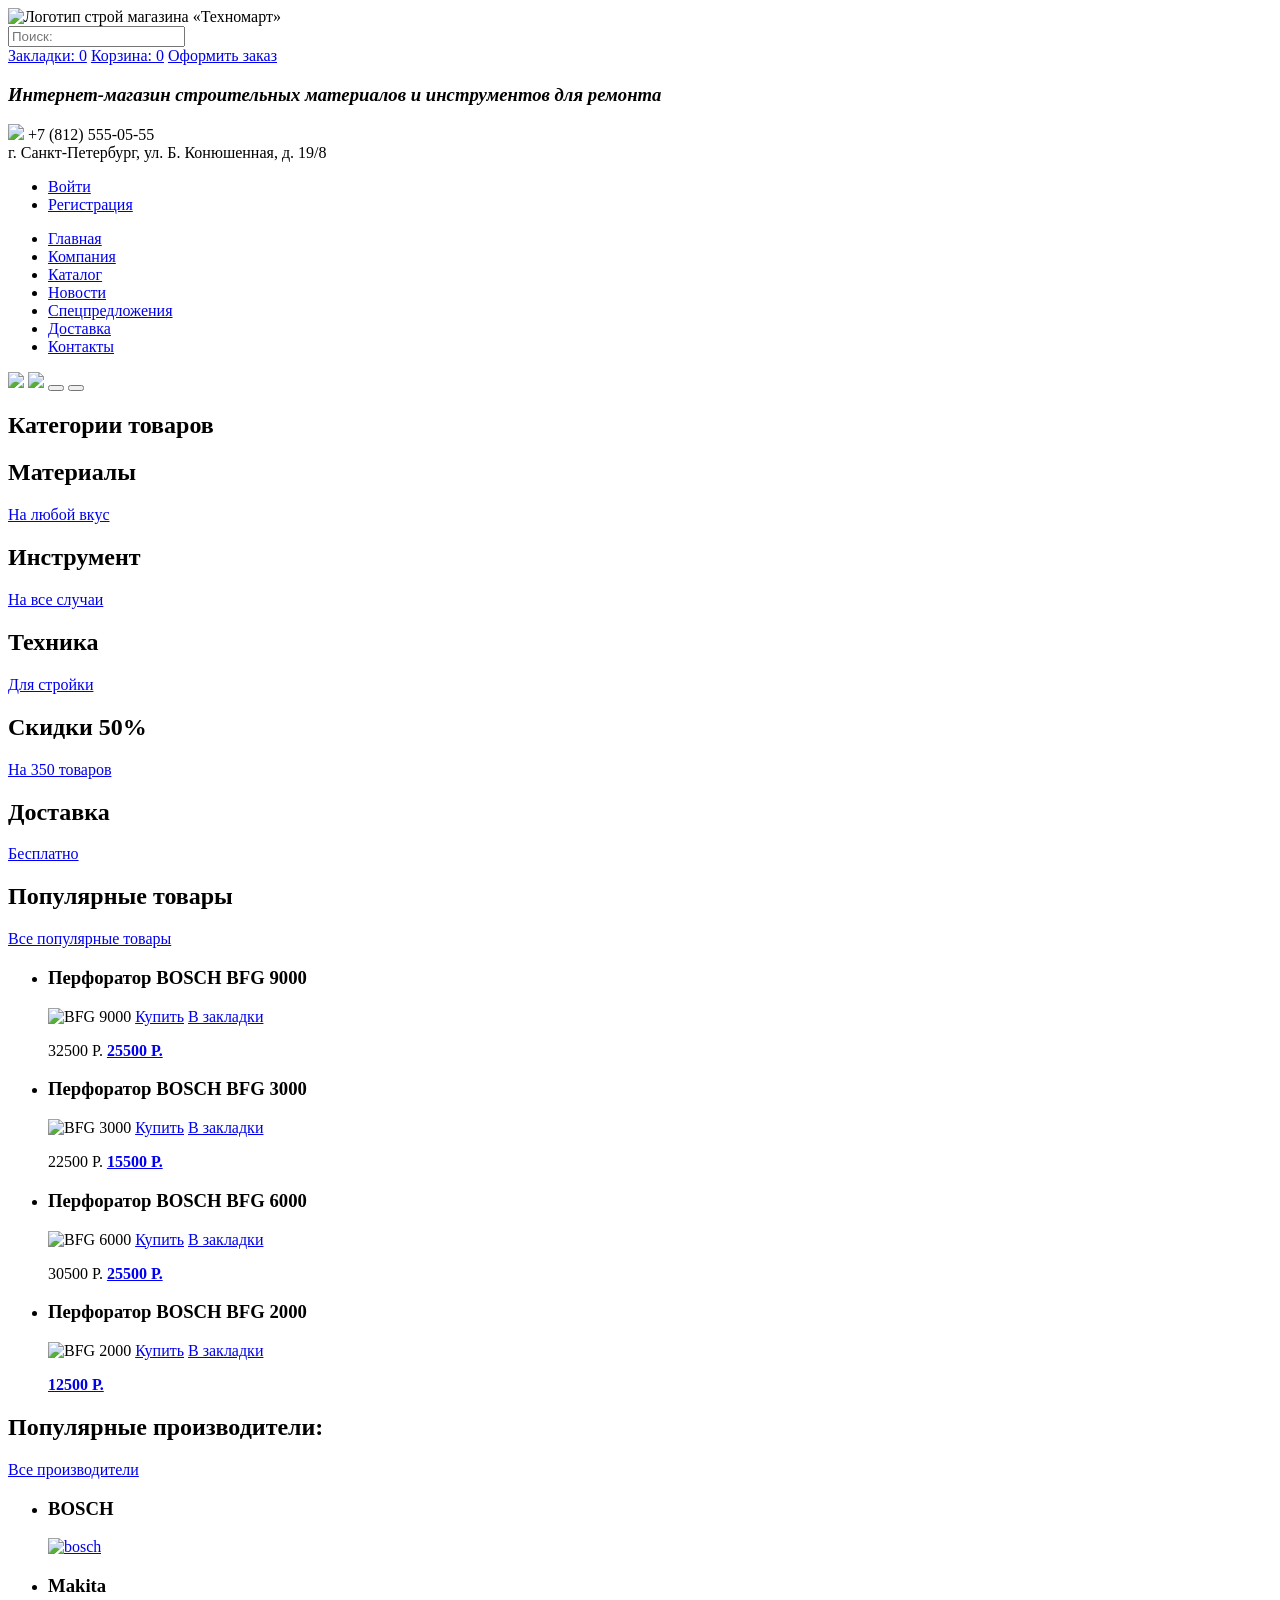
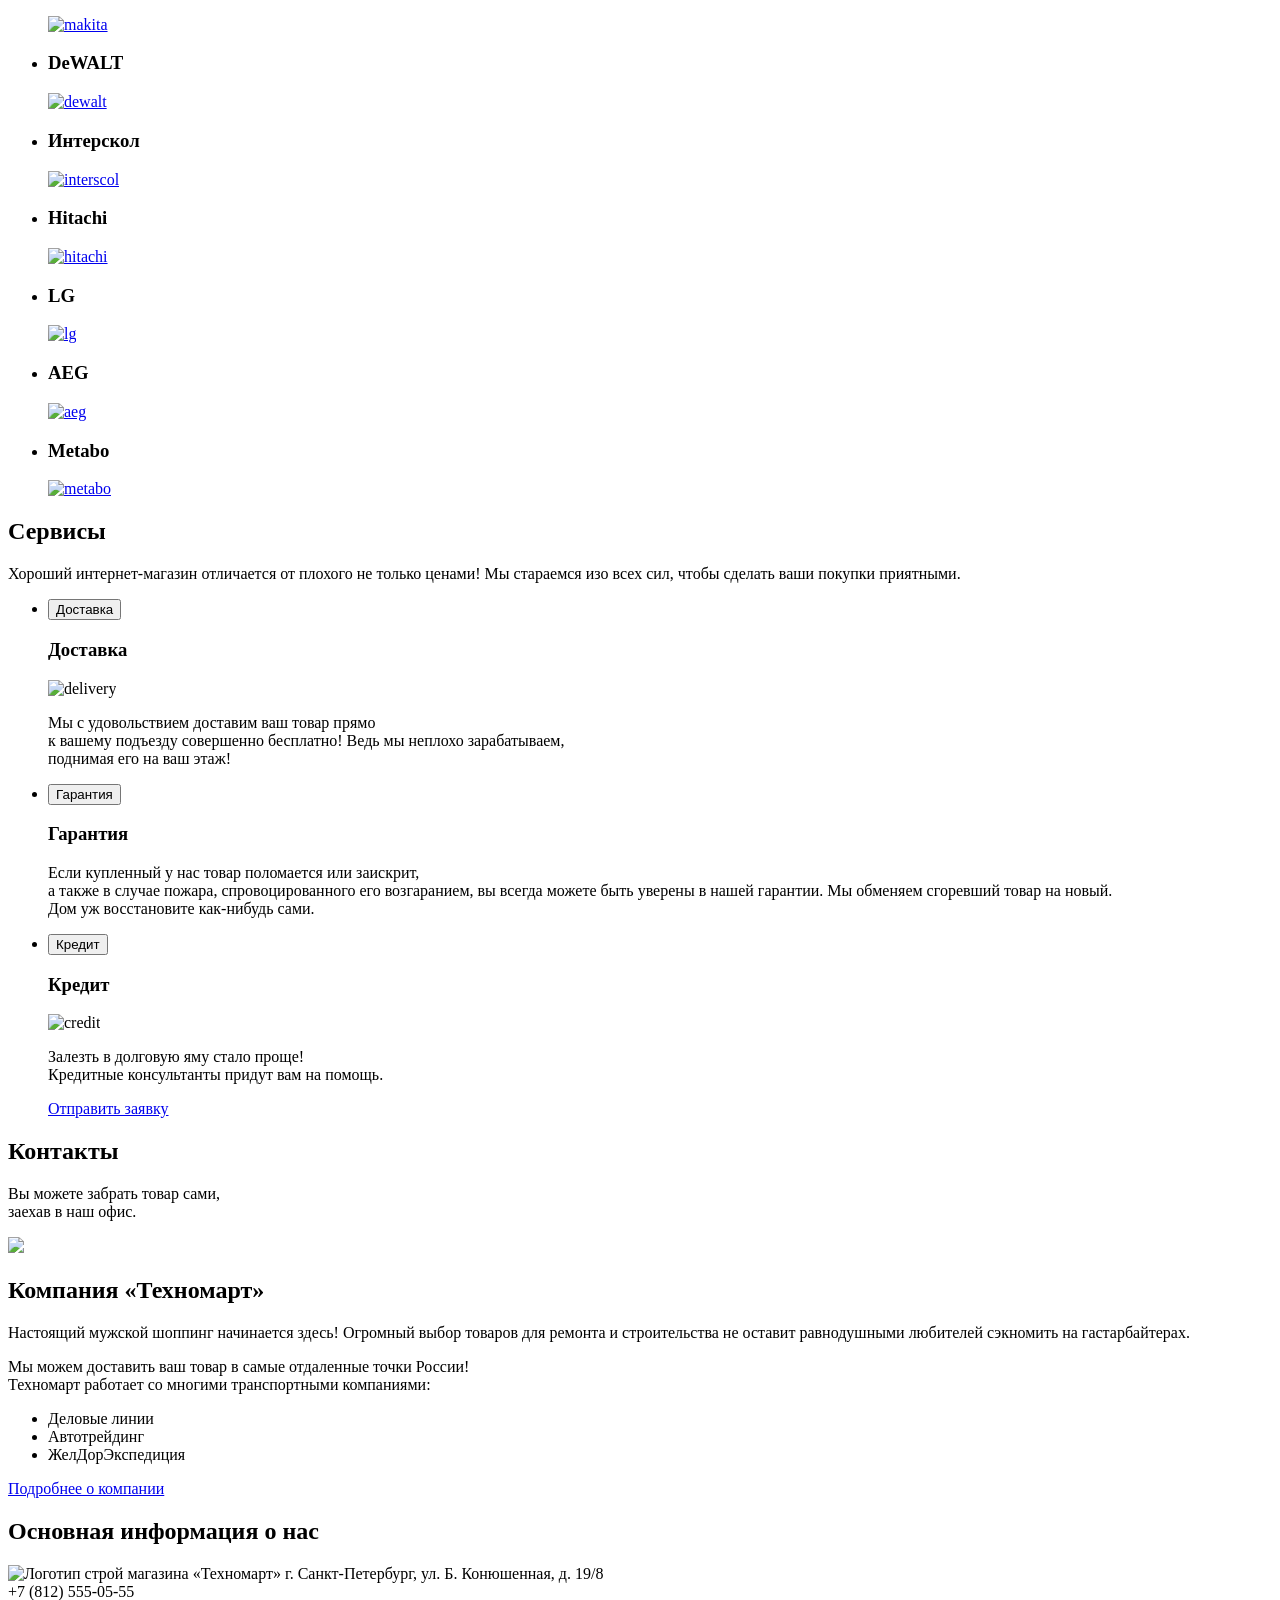
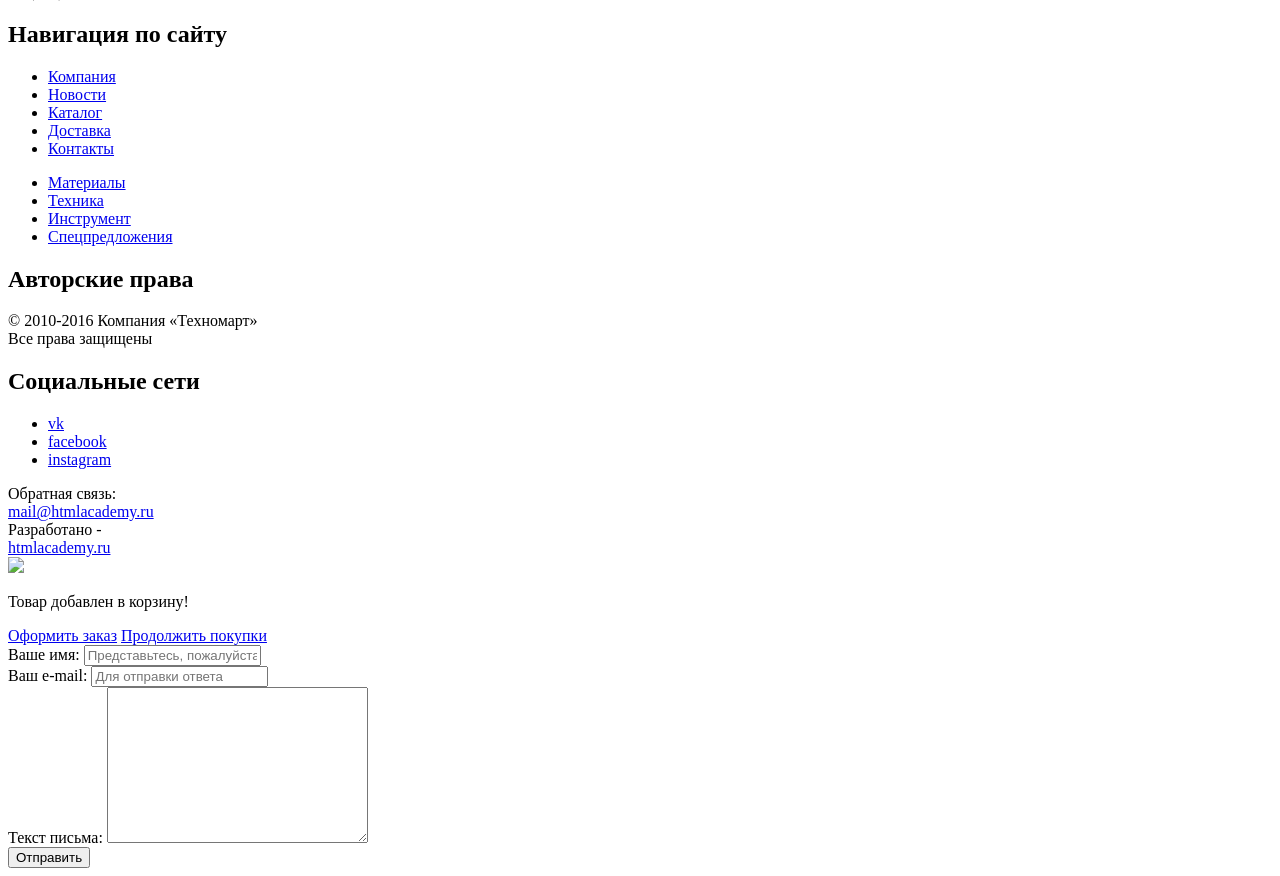
==== 4/index.html @ a6ea80eb ":heavy_check_mark: Сборка #4" ====
<!DOCTYPE html>
<html lang="ru">
  <head>
    <meta charset="utf-8">
    <title>Техномарт-строй магазин</title>
    <base href="https://htmlacademy-htmlcss.github.io/810089-technomart/4/">
</head>
  <body>
    <header class="main-header">
      <nav class="main-navigation">
        <div class="order-navigation">
          <a class="main-header-logo">
            <img src="img\header-logo.jpg" alt="Логотип строй магазина «Техномарт»">
          </a>
          <div class="search">
            <form class="search-form" action="https://echo.htmlacademy.ru" method="post">
              <input type="search" name="search" placeholder="Поиск:" aria-label="Поиск по сайту">
            </form>
          </div>
          <a class="bookmarks" href="#bookmarks">Закладки: 0</a>
          <a class="basket" href="#basket">Корзина: 0</a>
          <a class="checkout checkout-open" href="#checkout">Оформить заказ</a>
        </div>
        <section class="user-navigation">
          <h1><em>Интернет-магазин строительных материалов и инструментов для ремонта</em></h1>
          <div class="phone-number">
            <img src="img\icon-phone.svg">
            <span class="tel">+7 (812) 555-05-55</span>
          </div>
          г. Санкт-Петербург, ул. Б. Конюшенная, д. 19/8
          <ul class="login-form" aria-label="Ссылки для входа и регистрации">
            <li><a class="login" href="#login">Войти</a></li>
            <li><a class="registration" href="#registration">Регистрация</a></li>
          </ul>
        </section>
        <ul class="site-navigation">
          <li><a href="index.html">Главная</a></li>
          <li><a href="company.html">Компания</a></li>
          <li><a href="catalog.html">Каталог</a></li>
          <li><a href="news.html">Новости</a></li>
          <li><a href="special-offers.html">Спецпредложения</a></li>
          <li><a href="delivery.html">Доставка</a></li>
          <li><a href="contacts.html">Контакты</a></li>
        </ul>
      </nav>
    </header>

    <main class="container">
      <article class="drills-and-perforators">
        <img src="img\slider1.jpg">
        <img src="img\slider2.jpg">
        <button type="button" class="article-button article-button-next visually-hidden" aria-label="Следующий слайд"></button>
        <button type="button" class="article-button article-button-back visually-hidden" aria-label="Предыдущий слайд"></button>
      </article>
      <section class="categories">
        <h1 class="visually-hidden">Категории товаров</h1>
        <div class="materials new-category">
          <h2>Материалы</h2>
          <a class="link-to-materials" href="materials.html" aria-label="Ссылка на материалы">На любой вкус</a>
        </div>
        <div class="instruments">
          <h2>Инструмент</h2>
          <a class="link-to-instruments" href="instruments.html" aria-label="Ссылка на инструменты">На все случаи</a>
        </div>
        <div class="equipment">
          <h2>Техника</h2>
          <a class="link-to-equipment" href="equipment.html" aria-label="Ссылка на оборудование">Для стройки</a>
        </div>
        <div class="discounts">
          <h2>Скидки 50%</h2>
          <a class="link-to-discounts" href="discounts.html" aria-label="Ссылка на технику">На 350 товаров</a>
        </div>
        <div class="delivery">
          <h2>Доставка</h2>
          <a class="link-to-delivery" href="delivery.html" aria-label="Ссылка для доставки">Бесплатно</a>
        </div>
      </section>

      <section class="popular-goods">
        <h2>Популярные товары</h2>
        <a class="all-popular-goods" href="#popular-goods">Все популярные товары</a>
        <ul class="goods-list">
          <li class="goods-item">
            <h3>Перфоратор BOSCH BFG 9000</h3>
            <img src="img\bfg9000.jpg" alt="BFG 9000">
            <a class="to-basket" href="#buy">Купить</a>
            <a class="to-bookmarks" href="#bookmarks">В закладки</a>
            <p class="product-price">
              <span class="old-price">32500 Р.</span>
              <a class="buy-bfg9000" href="#bfg9000"><b>25500 Р.</b></a>
            </p>
          </li>
          <li class="goods-item">
            <h3>Перфоратор BOSCH BFG 3000</h3>
            <img src="img\bfg3000.jpg" alt="BFG 3000">
            <a class="to-basket" href="#buy">Купить</a>
            <a class="to-bookmarks" href="#bookmarks">В закладки</a>
            <p class="product-price">
              <span class="old-price">22500 Р.</span>
              <a class="buy-bfg3000" href="#bfg3000"><b>15500 Р.</b></a>
            </p>
          </li>
          <li class="goods-item">
            <h3>Перфоратор BOSCH BFG 6000</h3>
            <img src="img\bfg6000.jpg" alt="BFG 6000">
            <a class="to-basket" href="#buy">Купить</a>
            <a class="to-bookmarks" href="#bookmarks">В закладки</a>
            <p class="product-price">
              <span class="old-price">30500 Р.</span>
              <a class="buy-bfg6000" href="#bfg6000"><b>25500 Р.</b></a>
            </p>
          </li>
          <li class="goods-item new-item">
            <h3>Перфоратор BOSCH BFG 2000</h3>
            <img src="img\bfg2000.jpg" alt="BFG 2000">
            <a class="to-basket" href="#buy">Купить</a>
            <a class="to-bookmarks" href="#bookmarks">В закладки</a>
            <p class="product-price">
              <a class="buy-bfg2000" href="#bfg2000"><b>12500 Р.</b></a>
            </p>
          </li>
        </ul>
      </section>

      <section class="popular-firms">
        <h2>Популярные производители:</h2>
        <a class="all-firms" href="#popular-firms">Все производители</a>
        <ul class="popular-firms-list">
          <li class="popular-firms-item">
            <h3 class="visually-hidden">BOSCH</h3>
            <a href="#bosch">
              <img src="img\bosch.png" alt="bosch">
            </a>
          </li>
          <li class="popular-firms-item">
            <h3 class="visually-hidden">Makita</h3>
            <a href="#makita">
              <img src="img\Makita.png" alt="makita">
            </a>
          </li>
          <li class="popular-firms-item">
            <h3 class="visually-hidden">DeWALT</h3>
            <a href="#dewalt">
              <img src="img\DeWALT.png" alt="dewalt">
            </a>
          </li>
          <li class="popular-firms-item">
            <h3 class="visually-hidden">Интерскол</h3>
            <a href="#interscol">
              <img src="img\interscol.png" alt="interscol">
            </a>
          </li>
          <li class="popular-firms-item">
            <h3 class="visually-hidden">Hitachi</h3>
            <a href="#hitachi">
              <img src="img\Hitachi.png" alt="hitachi">
            </a>
          </li>
          <li class="popular-firms-item">
            <h3 class="visually-hidden">LG</h3>
            <a href="#lg">
              <img src="img\LG.png" alt="lg">
            </a>
          </li>
          <li class="popular-firms-item">
            <h3 class="visually-hidden">AEG</h3>
            <a href="#aeg">
              <img src="img\AEG.png" alt="aeg">
            </a>
          </li>
          <li class="popular-firms-item">
            <h3 class="visually-hidden">Metabo</h3>
            <a href="#metabo">
              <img src="img\Metabo.png" alt="metabo">
            </a>
          </li>
        </ul>
      </section>

      <section class="services">
        <h2>Сервисы</h2>
        <p>Хороший интернет-магазин отличается от плохого не только ценами!
          Мы стараемся изо всех сил, чтобы сделать ваши покупки приятными.
        </p>
        <ul class="service-list">
          <li>
            <button type="button" class="service-button button-for-delivery">Доставка</button>
            <h3>Доставка</h3>
            <img src="img\car.png" alt="delivery">
            <p>Мы с удовольствием доставим ваш товар прямо<br>
              к вашему подъезду совершенно бесплатно!
              Ведь мы неплохо зарабатываем,<br>
              поднимая его на ваш этаж!
            </p>
          </li>
          <li>
            <button type="button" class="service-button button-for-warranty">Гарантия</button>
            <h3>Гарантия</h3>
            <p>Если купленный у нас товар поломается или заискрит,<br>
              а также в случае пожара, спровоцированного его возгаранием,
              вы всегда можете быть уверены в нашей гарантии.
              Мы обменяем сгоревший товар на новый.<br>
              Дом уж восстановите как-нибудь сами.
            </p>
          </li>
          <li>
            <button type="button" class="service-button button-for-credit">Кредит</button>
            <h3>Кредит</h3>
            <img src="img\dollar.png" alt="credit">
            <p>Залезть в долговую яму стало проще!<br>
              Кредитные консультанты придут вам на помощь.
            </p>
            <a class="credit-application" href="credit.html" aria-label="Заявка на кредит">Отправить заявку<a>
          </li>
        </ul>
      </section>

      <section class="contacts">
        <h2>Контакты</h2>
        <p>Вы можете забрать товар сами,<br>
          заехав в наш офис.</p>
        <img src="img\map.png">
      </section>
      <article class="about-us">
        <h2>Компания «Техномарт»</h2>
        <p>Настоящий мужской шоппинг начинается здесь! Огромный выбор товаров для ремонта и
          строительства не оставит равнодушными любителей сэкномить на гастарбайтерах.</p>
        <p>Мы можем доставить ваш товар в самые отдаленные точки России!<br>
          Техномарт работает со многими транспортными компаниями:</p>
        <ul class="transport-companies">
          <li class="transport-company">Деловые линии</li>
          <li class="transport-company">Автотрейдинг</li>
          <li class="transport-company">ЖелДорЭкспедиция</li>
        </ul>
        <a class="more-info-about-us" href="about-us.html">Подробнее о компании</a>
      </article>
    </main>

    <footer class="main-footer">
      <div class="footer-top">
        <section class="info">
          <h2 class="visually-hidden">Основная информация о нас</h2>
          <img src="img\footer-logo.png" alt="Логотип строй магазина «Техномарт»">
          г. Санкт-Петербург, ул. Б. Конюшенная, д. 19/8<br>
          +7 (812) 555-05-55
        </section>
        <section class="footer-navigation">
          <h2 class="visually-hidden">Навигация по сайту</h2>
          <ul class="footer-navigation-list-1">
            <li><a href="company.html">Компания</a></li>
            <li><a href="news.html">Новости</a></li>
            <li><a href="catalog.html">Каталог</a></li>
            <li><a href="delivery.html">Доставка</a></li>
            <li><a href="contacts.html">Контакты</a></li>
          </ul>
          <ul class="footer-navigation-list-2">
            <li><a href="materials.html">Материалы</a></li>
            <li><a href="equipment.html">Техника</a></li>
            <li><a href="instruments.html">Инструмент</a></li>
            <li><a href="special-offers.html">Спецпредложения</a></li>
          </ul>
        </section>
      </div>
      <div class="footer-bottom">
        <section class="copyright">
          <h2 class="visually-hidden">Авторские права</h2>
          © 2010-2016 Компания «Техномарт»<br>
          Все права защищены
        </section>
        <section class="social-networks">
          <h2 class="visually-hidden">Социальные сети</h2>
          <ul class="social-networks-list">
            <li><a class="vk" href="https://vk.com">vk</a></li>
            <li><a class="facebook" href="https://www.facebook.com">facebook</a></li>
            <li><a class="instagram" href="https://www.instagram.com/">instagram</a></li>
          </ul>
        </section>
        <section class="feedback">
          Обратная связь:<br>
          <a class="feedback-link" href="mail@htmlacademy.ru">mail@htmlacademy.ru</a>
        </section>
        <section class="developer">
          Разработано -<br>
          <a class="developer-link" href="https://htmlacademy.ru/intensive/htmlcss">htmlacademy.ru</a>
        </section>
      </div>
    </footer>
    <!--Первый popup-->
    <div class="product-added">
      <img src="img\icon-mark.svg">
      <p>Товар добавлен в корзину!</p>
      <a class="checkout checkout-inside" href="#checkout">Оформить заказ</a>
      <a class="continue-shopping" href="index.html">Продолжить покупки</a>
    </div>
    <div>
    <!--Второй popup, с картой-->
    </div>
    <!--Третий popup-->
    <div class="contact-us">
      <form class="opening-window-form" method="post" action="https://echo.htmlacademy.ru">
        <label for="name-field">Ваше имя:</label>
        <input class="input-field" type="text" name="Имя клиента" id="name-field" placeholder="Представьтесь, пожалуйста">
        <br>
        <label for="email-field">Ваш e-mail:</label>
        <input class="input-field" type="email" name="email" id="email-field" placeholder="Для отправки ответа" aria-label="Введите ваш e-mail">
        <br>
        <label for="about-you-field">Текст письма:</label>
        <!--Почему placeholder не работает?-->
        <textarea name="about-you" id="about-you-field" rows="10" cols="30" placeholder="В свободной форме" aria-label="Задайте интересующий вас вопрос">
        </textarea>
        <br>
        <button class="submit contact-us-submit" name="submit">Отправить</button>
      </form>
    </div>
  </body>
</html>
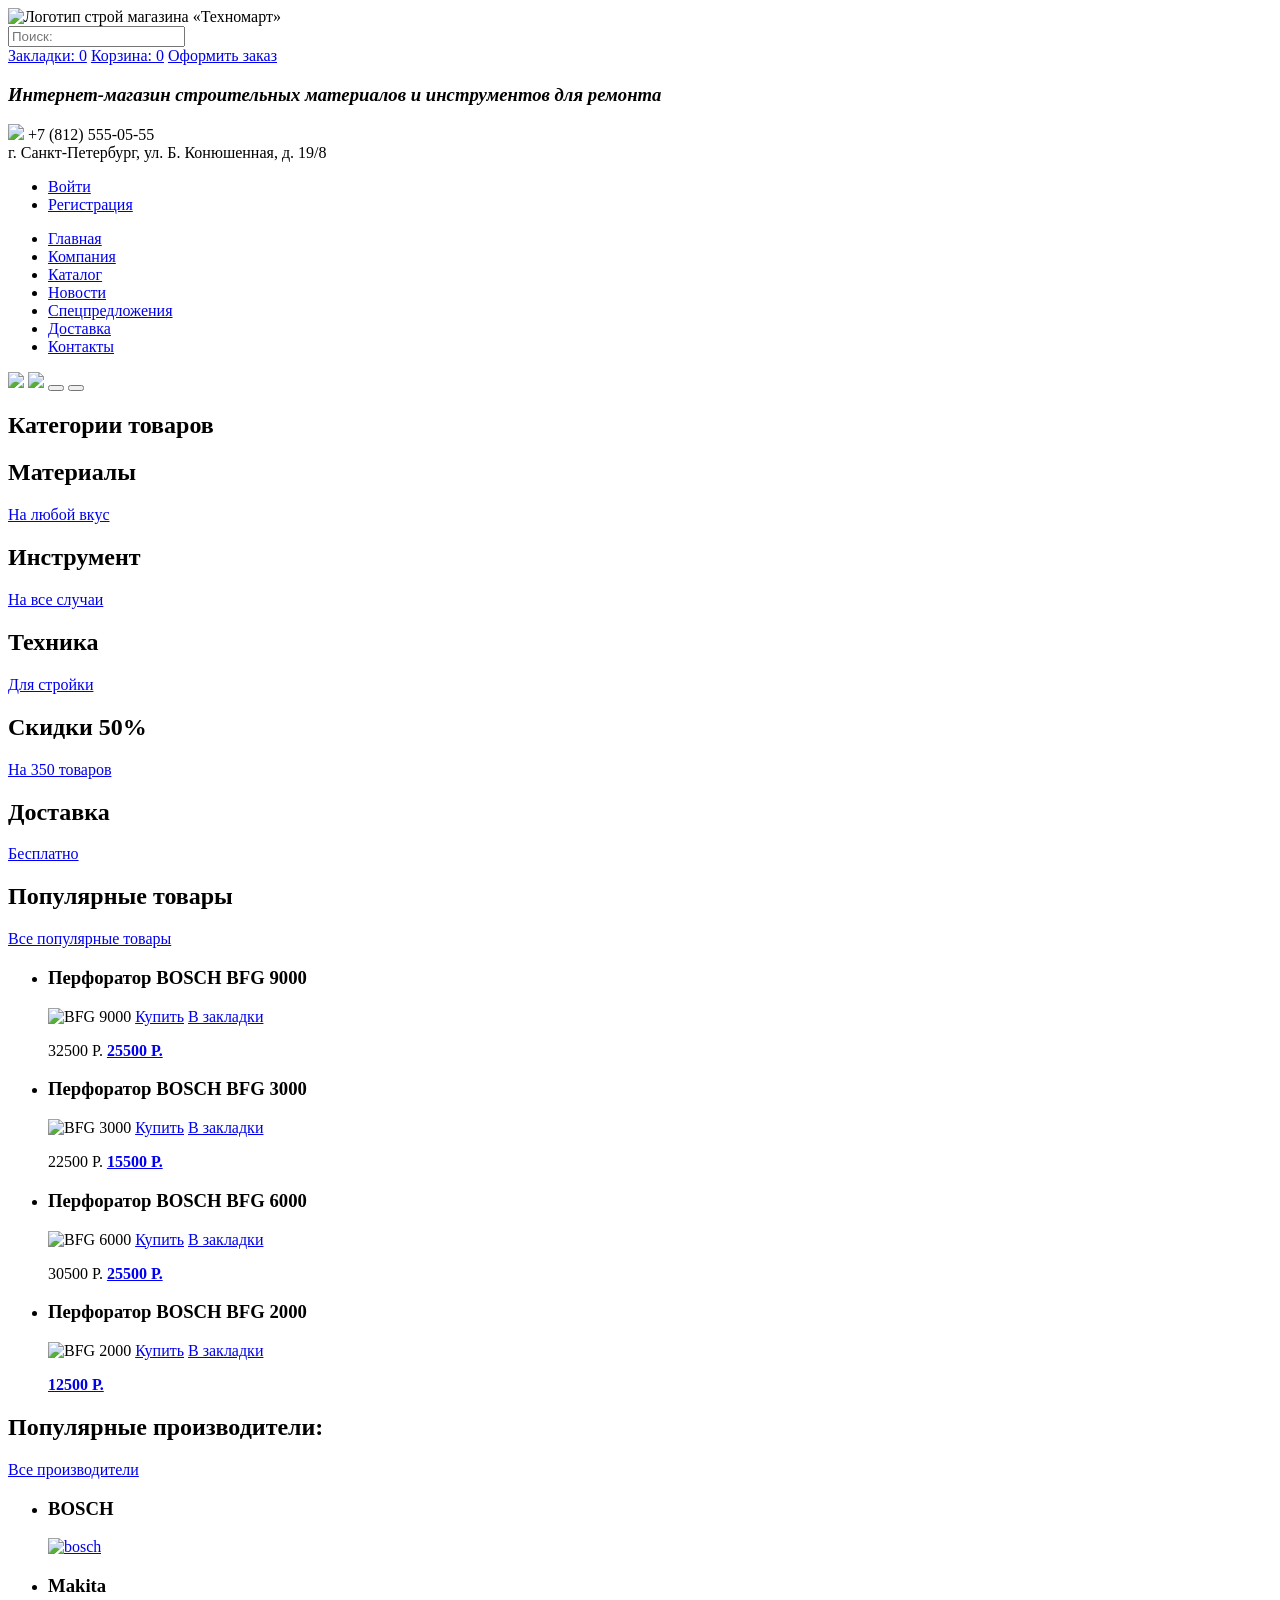
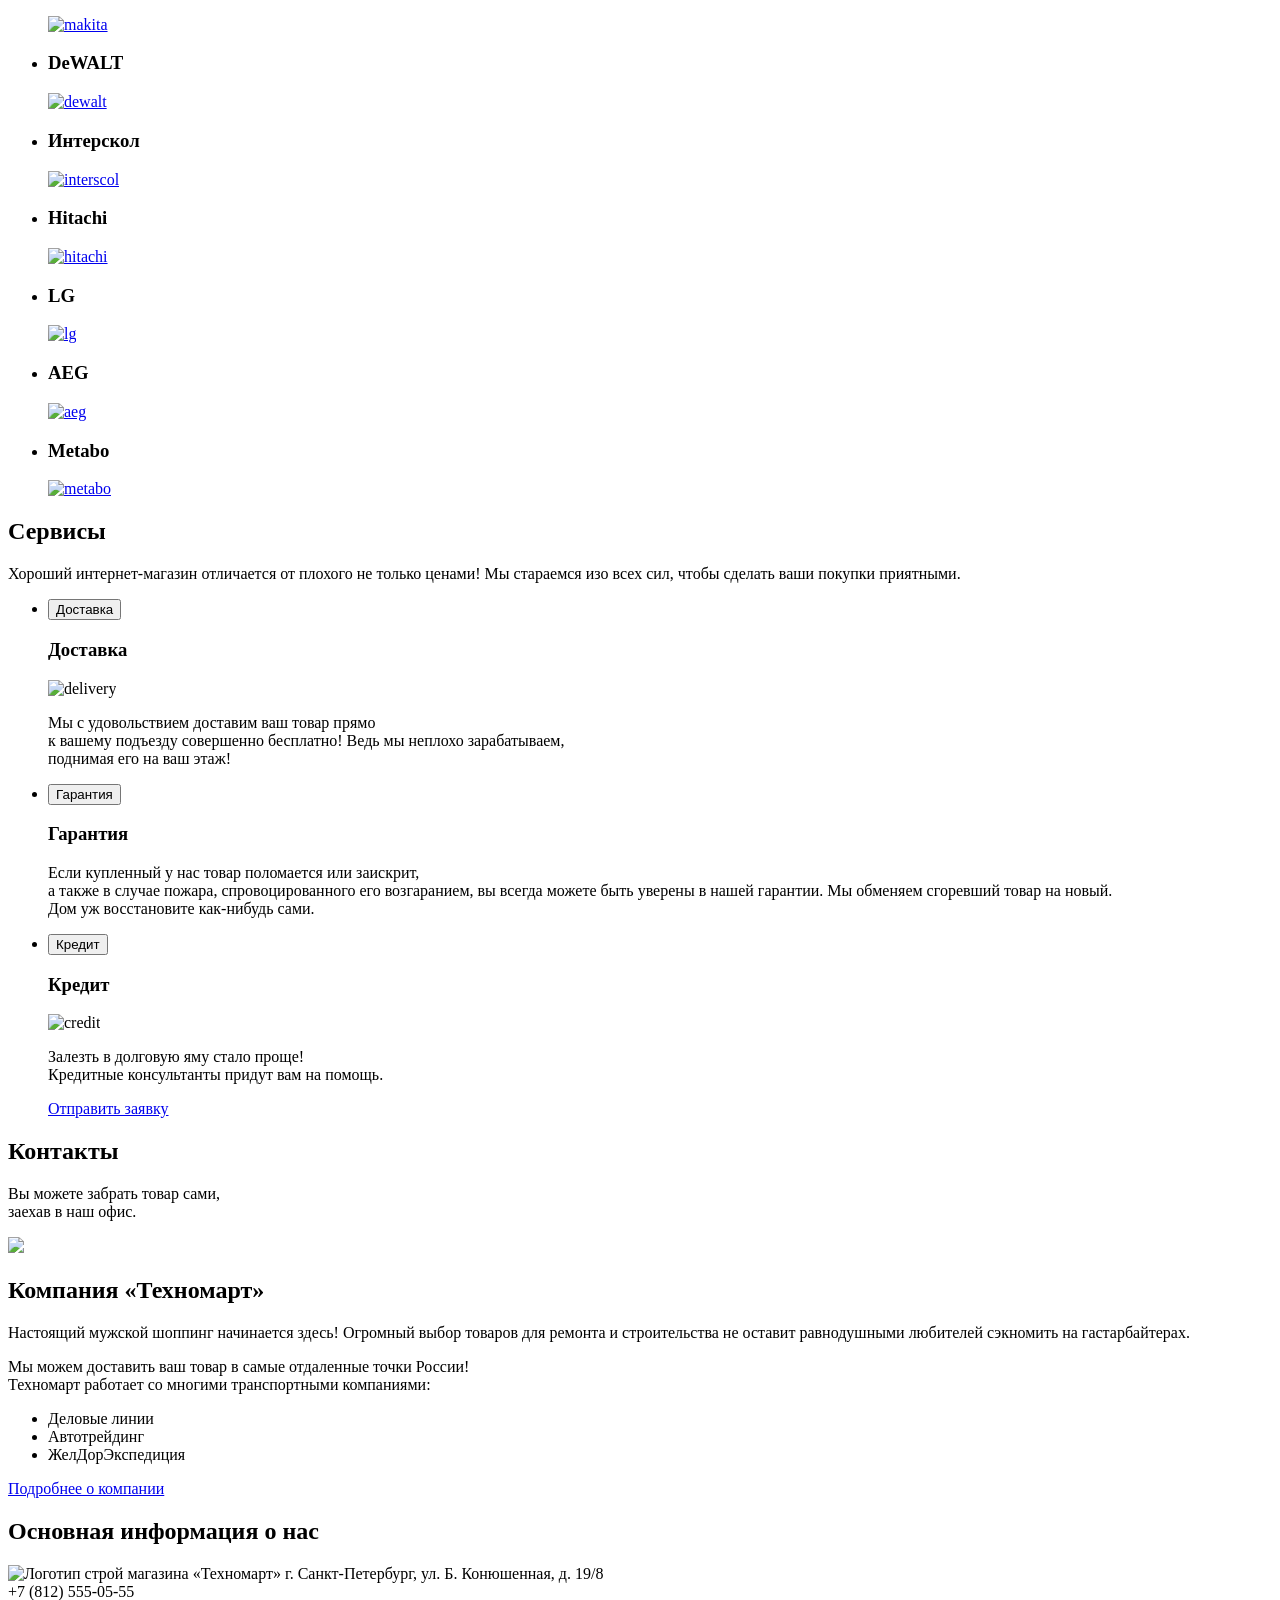
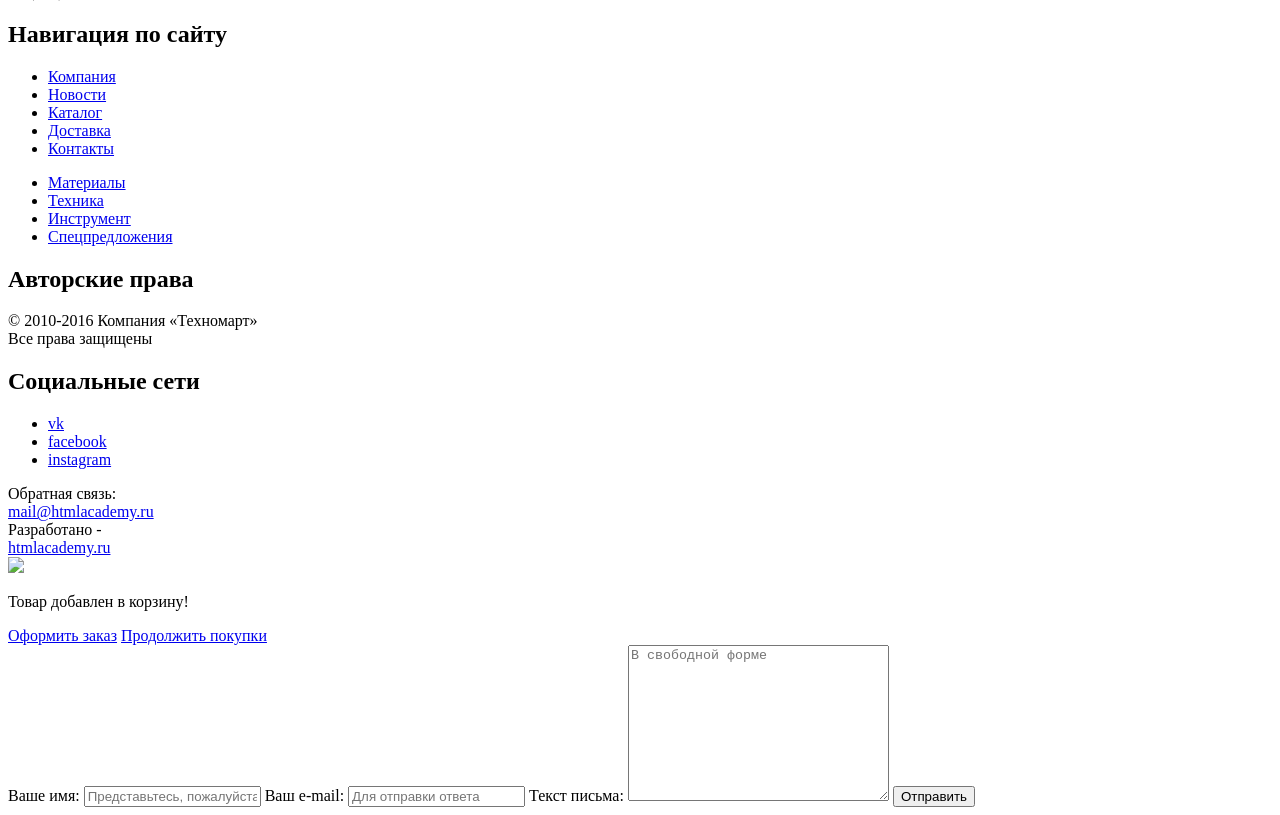
==== commit 70037bcd: ":heavy_check_mark: Сборка #4" ====
--- a/4/index.html
+++ b/4/index.html
@@ -10,10 +10,10 @@
       <nav class="main-navigation">
         <div class="order-navigation">
           <a class="main-header-logo">
-            <img src="img\header-logo.jpg" alt="Логотип строй магазина «Техномарт»">
+            <img src="img/header-logo.jpg" alt="Логотип строй магазина «Техномарт»">
           </a>
           <div class="search">
-            <form class="search-form" action="https://echo.htmlacademy.ru" method="post">
+            <form class="search-form" action="https://echo.htmlacademy.ru" method="get">
               <input type="search" name="search" placeholder="Поиск:" aria-label="Поиск по сайту">
             </form>
           </div>
@@ -24,7 +24,7 @@
         <section class="user-navigation">
           <h1><em>Интернет-магазин строительных материалов и инструментов для ремонта</em></h1>
           <div class="phone-number">
-            <img src="img\icon-phone.svg">
+            <img src="img/icon-phone.svg">
             <span class="tel">+7 (812) 555-05-55</span>
           </div>
           г. Санкт-Петербург, ул. Б. Конюшенная, д. 19/8
@@ -47,8 +47,8 @@
 
     <main class="container">
       <article class="drills-and-perforators">
-        <img src="img\slider1.jpg">
-        <img src="img\slider2.jpg">
+        <img src="img/slider1.jpg">
+        <img src="img/slider2.jpg">
         <button type="button" class="article-button article-button-next visually-hidden" aria-label="Следующий слайд"></button>
         <button type="button" class="article-button article-button-back visually-hidden" aria-label="Предыдущий слайд"></button>
       </article>
@@ -82,7 +82,7 @@
         <ul class="goods-list">
           <li class="goods-item">
             <h3>Перфоратор BOSCH BFG 9000</h3>
-            <img src="img\bfg9000.jpg" alt="BFG 9000">
+            <img src="img/bfg9000.jpg" alt="BFG 9000">
             <a class="to-basket" href="#buy">Купить</a>
             <a class="to-bookmarks" href="#bookmarks">В закладки</a>
             <p class="product-price">
@@ -92,7 +92,7 @@
           </li>
           <li class="goods-item">
             <h3>Перфоратор BOSCH BFG 3000</h3>
-            <img src="img\bfg3000.jpg" alt="BFG 3000">
+            <img src="img/bfg3000.jpg" alt="BFG 3000">
             <a class="to-basket" href="#buy">Купить</a>
             <a class="to-bookmarks" href="#bookmarks">В закладки</a>
             <p class="product-price">
@@ -102,7 +102,7 @@
           </li>
           <li class="goods-item">
             <h3>Перфоратор BOSCH BFG 6000</h3>
-            <img src="img\bfg6000.jpg" alt="BFG 6000">
+            <img src="img/bfg6000.jpg" alt="BFG 6000">
             <a class="to-basket" href="#buy">Купить</a>
             <a class="to-bookmarks" href="#bookmarks">В закладки</a>
             <p class="product-price">
@@ -112,7 +112,7 @@
           </li>
           <li class="goods-item new-item">
             <h3>Перфоратор BOSCH BFG 2000</h3>
-            <img src="img\bfg2000.jpg" alt="BFG 2000">
+            <img src="img/bfg2000.jpg" alt="BFG 2000">
             <a class="to-basket" href="#buy">Купить</a>
             <a class="to-bookmarks" href="#bookmarks">В закладки</a>
             <p class="product-price">
@@ -129,49 +129,49 @@
           <li class="popular-firms-item">
             <h3 class="visually-hidden">BOSCH</h3>
             <a href="#bosch">
-              <img src="img\bosch.png" alt="bosch">
+              <img src="img/bosch.png" alt="bosch">
             </a>
           </li>
           <li class="popular-firms-item">
             <h3 class="visually-hidden">Makita</h3>
             <a href="#makita">
-              <img src="img\Makita.png" alt="makita">
+              <img src="img/Makita.png" alt="makita">
             </a>
           </li>
           <li class="popular-firms-item">
             <h3 class="visually-hidden">DeWALT</h3>
             <a href="#dewalt">
-              <img src="img\DeWALT.png" alt="dewalt">
+              <img src="img/DeWALT.png" alt="dewalt">
             </a>
           </li>
           <li class="popular-firms-item">
             <h3 class="visually-hidden">Интерскол</h3>
             <a href="#interscol">
-              <img src="img\interscol.png" alt="interscol">
+              <img src="img/interscol.png" alt="interscol">
             </a>
           </li>
           <li class="popular-firms-item">
             <h3 class="visually-hidden">Hitachi</h3>
             <a href="#hitachi">
-              <img src="img\Hitachi.png" alt="hitachi">
+              <img src="img/Hitachi.png" alt="hitachi">
             </a>
           </li>
           <li class="popular-firms-item">
             <h3 class="visually-hidden">LG</h3>
             <a href="#lg">
-              <img src="img\LG.png" alt="lg">
+              <img src="img/LG.png" alt="lg">
             </a>
           </li>
           <li class="popular-firms-item">
             <h3 class="visually-hidden">AEG</h3>
             <a href="#aeg">
-              <img src="img\AEG.png" alt="aeg">
+              <img src="img/AEG.png" alt="aeg">
             </a>
           </li>
           <li class="popular-firms-item">
             <h3 class="visually-hidden">Metabo</h3>
             <a href="#metabo">
-              <img src="img\Metabo.png" alt="metabo">
+              <img src="img/Metabo.png" alt="metabo">
             </a>
           </li>
         </ul>
@@ -186,7 +186,7 @@
           <li>
             <button type="button" class="service-button button-for-delivery">Доставка</button>
             <h3>Доставка</h3>
-            <img src="img\car.png" alt="delivery">
+            <img src="img/car.png" alt="delivery">
             <p>Мы с удовольствием доставим ваш товар прямо<br>
               к вашему подъезду совершенно бесплатно!
               Ведь мы неплохо зарабатываем,<br>
@@ -206,7 +206,7 @@
           <li>
             <button type="button" class="service-button button-for-credit">Кредит</button>
             <h3>Кредит</h3>
-            <img src="img\dollar.png" alt="credit">
+            <img src="img/dollar.png" alt="credit">
             <p>Залезть в долговую яму стало проще!<br>
               Кредитные консультанты придут вам на помощь.
             </p>
@@ -219,7 +219,7 @@
         <h2>Контакты</h2>
         <p>Вы можете забрать товар сами,<br>
           заехав в наш офис.</p>
-        <img src="img\map.png">
+        <img src="img/map.png">
       </section>
       <article class="about-us">
         <h2>Компания «Техномарт»</h2>
@@ -240,7 +240,7 @@
       <div class="footer-top">
         <section class="info">
           <h2 class="visually-hidden">Основная информация о нас</h2>
-          <img src="img\footer-logo.png" alt="Логотип строй магазина «Техномарт»">
+          <img src="img/footer-logo.png" alt="Логотип строй магазина «Техномарт»">
           г. Санкт-Петербург, ул. Б. Конюшенная, д. 19/8<br>
           +7 (812) 555-05-55
         </section>
@@ -287,7 +287,7 @@
     </footer>
     <!--Первый popup-->
     <div class="product-added">
-      <img src="img\icon-mark.svg">
+      <img src="img/icon-mark.svg">
       <p>Товар добавлен в корзину!</p>
       <a class="checkout checkout-inside" href="#checkout">Оформить заказ</a>
       <a class="continue-shopping" href="index.html">Продолжить покупки</a>
@@ -300,16 +300,11 @@
       <form class="opening-window-form" method="post" action="https://echo.htmlacademy.ru">
         <label for="name-field">Ваше имя:</label>
         <input class="input-field" type="text" name="Имя клиента" id="name-field" placeholder="Представьтесь, пожалуйста">
-        <br>
         <label for="email-field">Ваш e-mail:</label>
         <input class="input-field" type="email" name="email" id="email-field" placeholder="Для отправки ответа" aria-label="Введите ваш e-mail">
-        <br>
         <label for="about-you-field">Текст письма:</label>
-        <!--Почему placeholder не работает?-->
-        <textarea name="about-you" id="about-you-field" rows="10" cols="30" placeholder="В свободной форме" aria-label="Задайте интересующий вас вопрос">
-        </textarea>
-        <br>
-        <button class="submit contact-us-submit" name="submit">Отправить</button>
+        <textarea name="about-you" id="about-you-field" rows="10" cols="30" placeholder="В свободной форме" aria-label="Задайте интересующий вас вопрос"></textarea>
+        <button type="submit" class="submit contact-us-submit" name="submit">Отправить</button>
       </form>
     </div>
   </body>
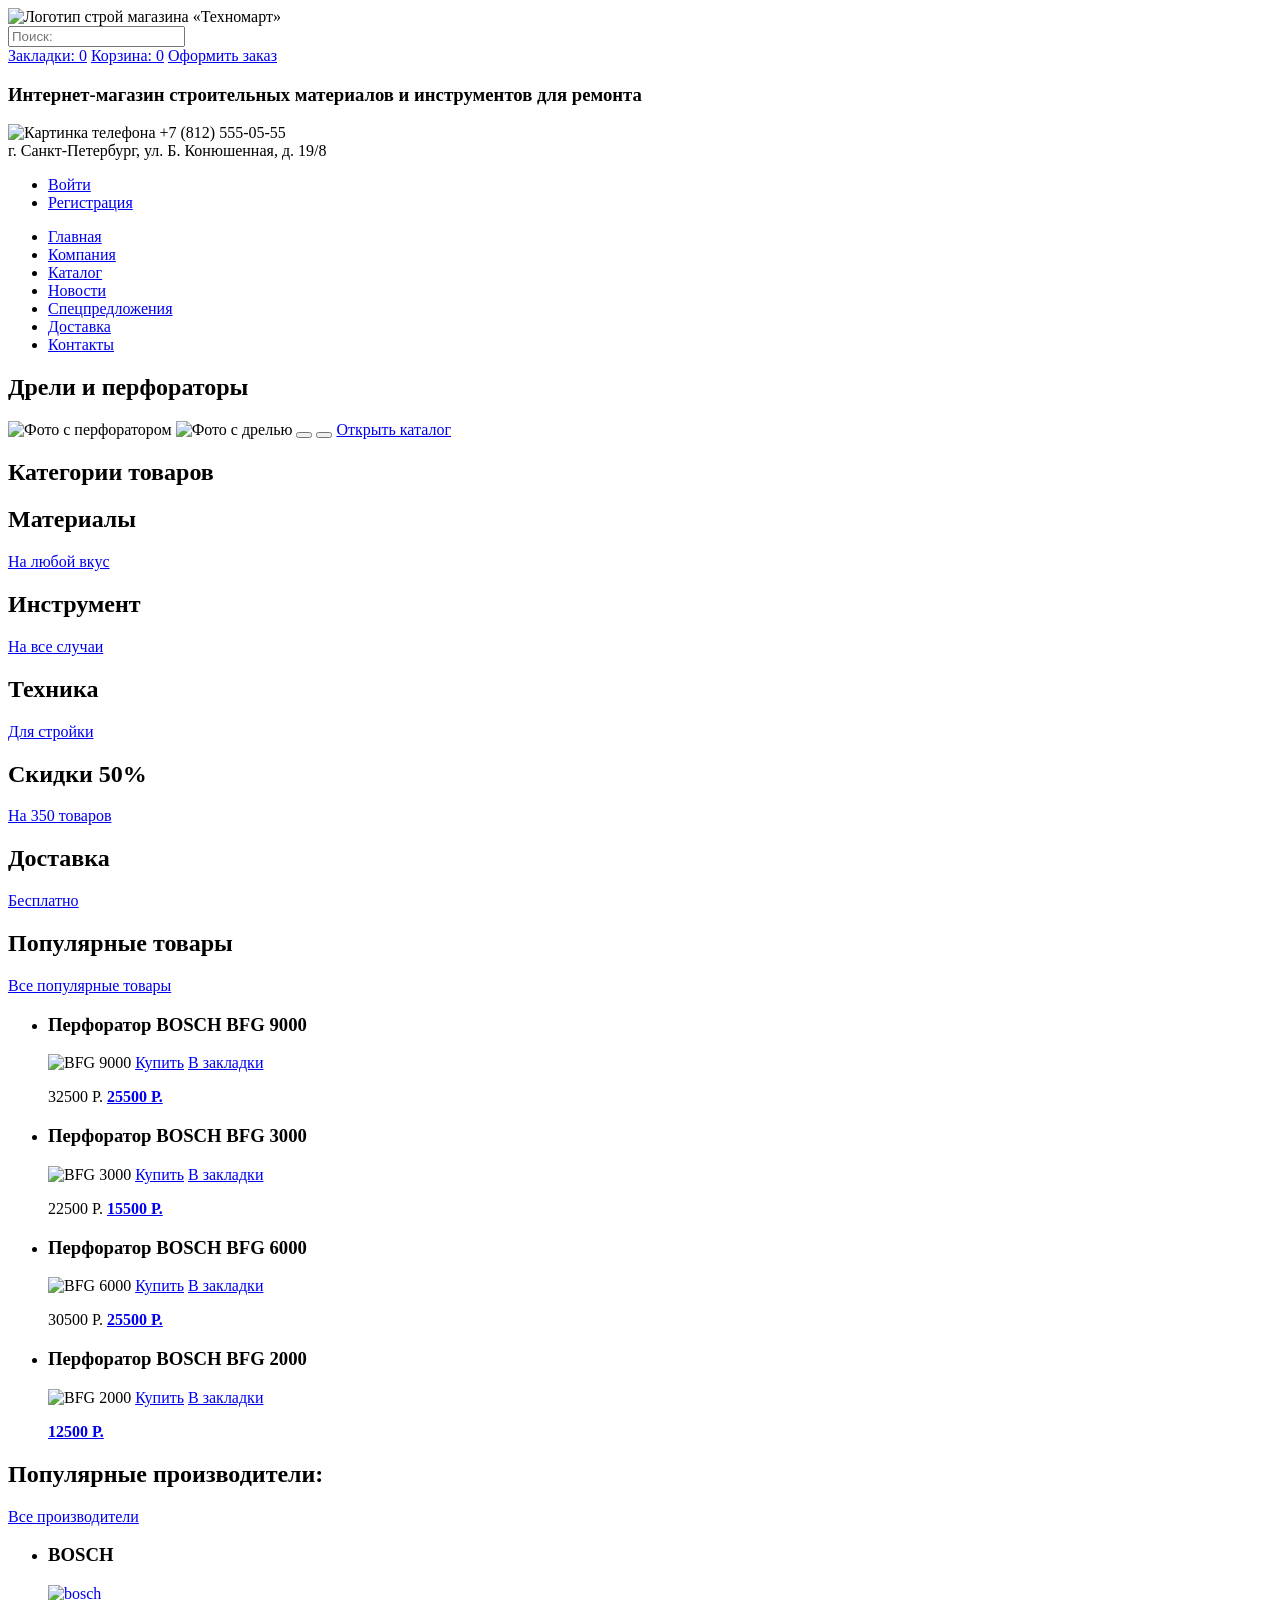
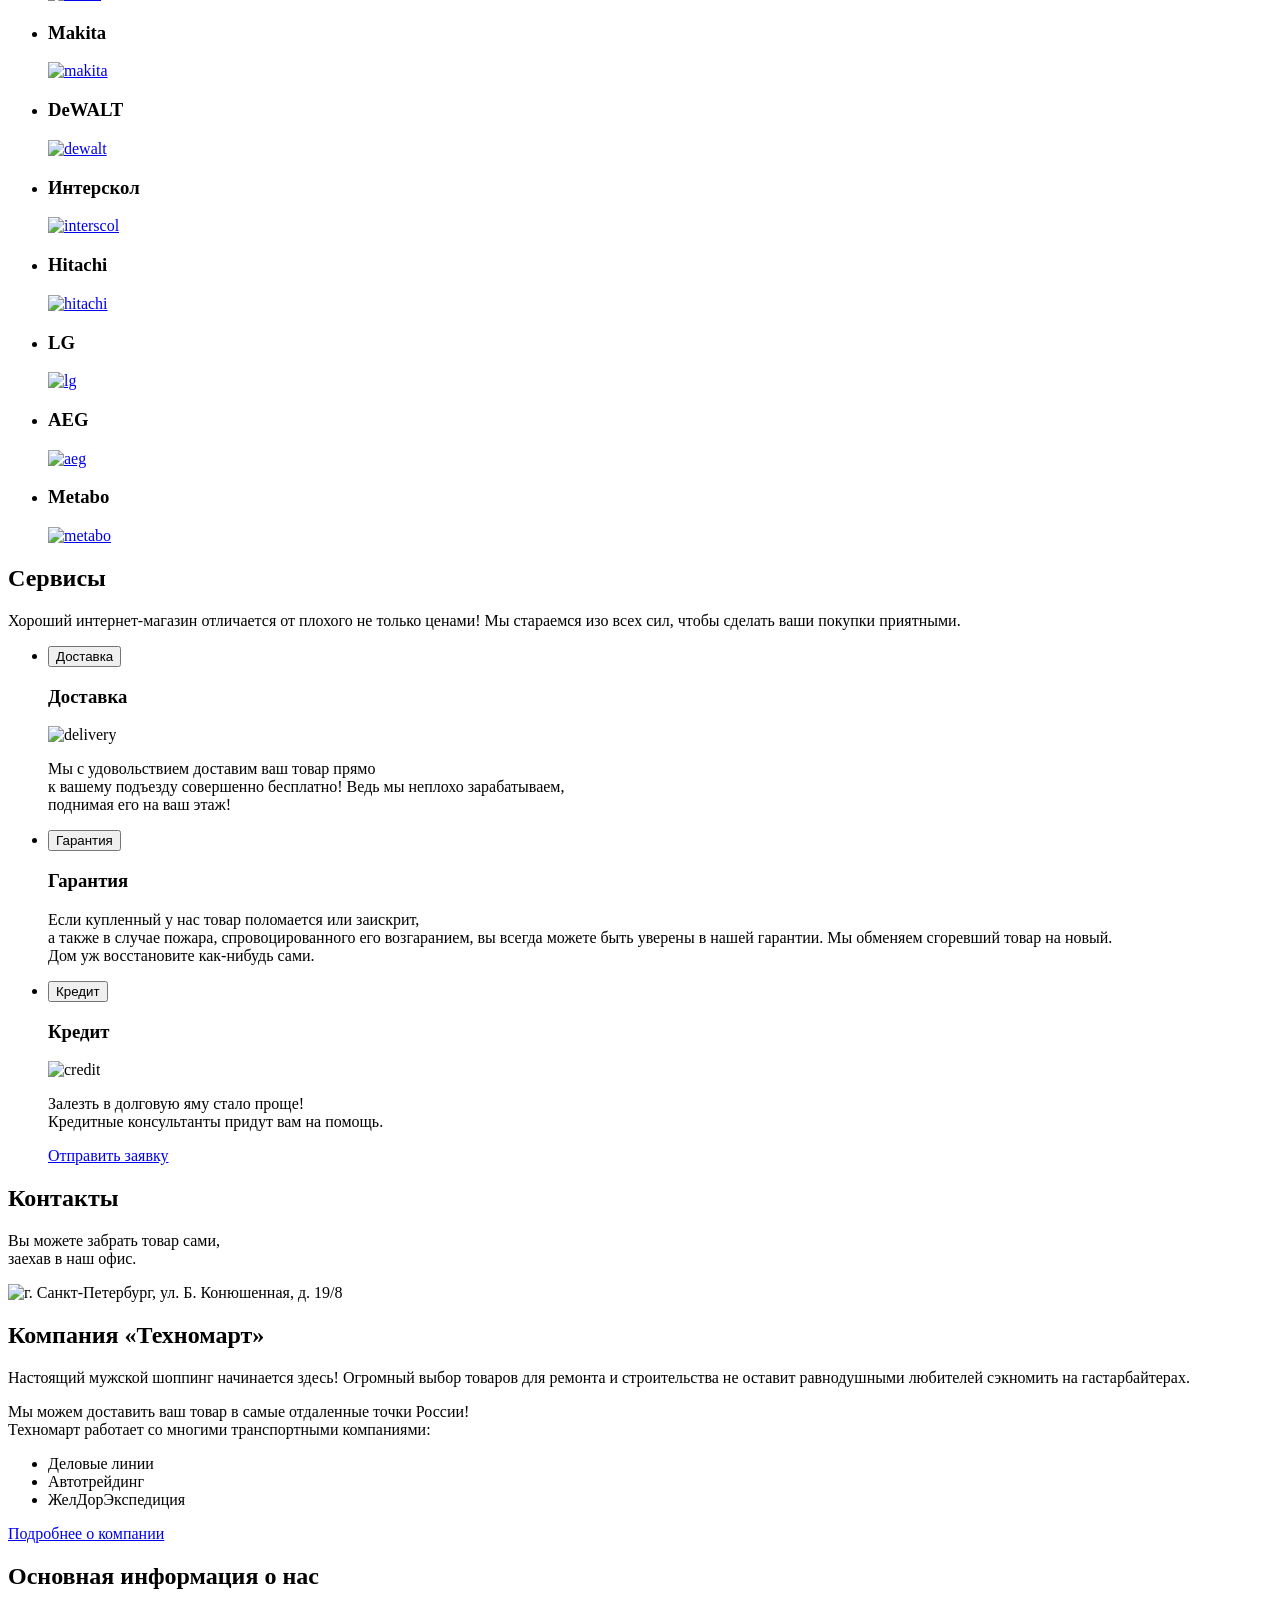
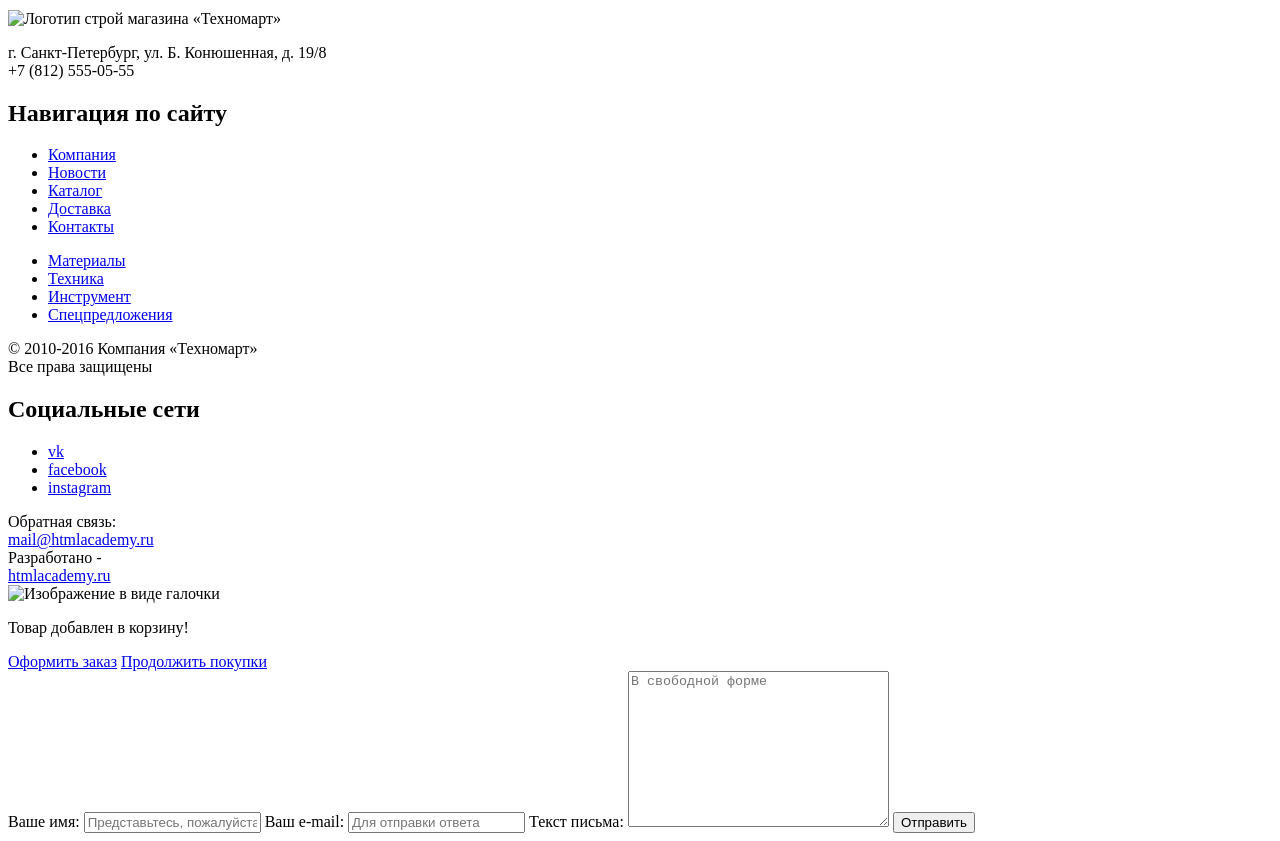
==== commit 7e0306a6: ":heavy_check_mark: Сборка #4" ====
--- a/4/index.html
+++ b/4/index.html
@@ -22,9 +22,9 @@
           <a class="checkout checkout-open" href="#checkout">Оформить заказ</a>
         </div>
         <section class="user-navigation">
-          <h1><em>Интернет-магазин строительных материалов и инструментов для ремонта</em></h1>
+          <h1>Интернет-магазин строительных материалов и инструментов для ремонта</h1>
           <div class="phone-number">
-            <img src="img/icon-phone.svg">
+            <img src="img/icon-phone.svg" alt="Картинка телефона">
             <span class="tel">+7 (812) 555-05-55</span>
           </div>
           г. Санкт-Петербург, ул. Б. Конюшенная, д. 19/8
@@ -47,10 +47,12 @@
 
     <main class="container">
       <article class="drills-and-perforators">
-        <img src="img/slider1.jpg">
-        <img src="img/slider2.jpg">
+        <h2 class="visually-hidden">Дрели и перфораторы</h2>
+        <img src="img/slider1.jpg" alt="Фото с перфоратором">
+        <img src="img/slider2.jpg" alt="Фото с дрелью">
         <button type="button" class="article-button article-button-next visually-hidden" aria-label="Следующий слайд"></button>
         <button type="button" class="article-button article-button-back visually-hidden" aria-label="Предыдущий слайд"></button>
+        <a class="slider-to-catalog" href="catalog.html" aria-label="Ссылка для перехода в каталог">Открыть каталог</a>
       </article>
       <section class="categories">
         <h1 class="visually-hidden">Категории товаров</h1>
@@ -210,7 +212,7 @@
             <p>Залезть в долговую яму стало проще!<br>
               Кредитные консультанты придут вам на помощь.
             </p>
-            <a class="credit-application" href="credit.html" aria-label="Заявка на кредит">Отправить заявку<a>
+            <a class="credit-application" href="credit.html" aria-label="Заявка на кредит">Отправить заявку</a>
           </li>
         </ul>
       </section>
@@ -219,7 +221,7 @@
         <h2>Контакты</h2>
         <p>Вы можете забрать товар сами,<br>
           заехав в наш офис.</p>
-        <img src="img/map.png">
+        <img src="img/map.png" alt="г. Санкт-Петербург, ул. Б. Конюшенная, д. 19/8">
       </section>
       <article class="about-us">
         <h2>Компания «Техномарт»</h2>
@@ -241,8 +243,10 @@
         <section class="info">
           <h2 class="visually-hidden">Основная информация о нас</h2>
           <img src="img/footer-logo.png" alt="Логотип строй магазина «Техномарт»">
-          г. Санкт-Петербург, ул. Б. Конюшенная, д. 19/8<br>
-          +7 (812) 555-05-55
+          <p class="footer-contacts">
+            г. Санкт-Петербург, ул. Б. Конюшенная, д. 19/8<br>
+            +7 (812) 555-05-55
+          </p>
         </section>
         <section class="footer-navigation">
           <h2 class="visually-hidden">Навигация по сайту</h2>
@@ -262,11 +266,12 @@
         </section>
       </div>
       <div class="footer-bottom">
-        <section class="copyright">
-          <h2 class="visually-hidden">Авторские права</h2>
-          © 2010-2016 Компания «Техномарт»<br>
-          Все права защищены
-        </section>
+        <div class="copyright">
+          <p>
+            © 2010-2016 Компания «Техномарт»<br>
+            Все права защищены
+          </p>
+        </div>
         <section class="social-networks">
           <h2 class="visually-hidden">Социальные сети</h2>
           <ul class="social-networks-list">
@@ -275,19 +280,19 @@
             <li><a class="instagram" href="https://www.instagram.com/">instagram</a></li>
           </ul>
         </section>
-        <section class="feedback">
+        <div class="feedback">
           Обратная связь:<br>
           <a class="feedback-link" href="mail@htmlacademy.ru">mail@htmlacademy.ru</a>
-        </section>
-        <section class="developer">
+        </div>
+        <div class="developer">
           Разработано -<br>
           <a class="developer-link" href="https://htmlacademy.ru/intensive/htmlcss">htmlacademy.ru</a>
-        </section>
+        </div>
       </div>
     </footer>
     <!--Первый popup-->
     <div class="product-added">
-      <img src="img/icon-mark.svg">
+      <img src="img/icon-mark.svg" alt="Изображение в виде галочки">
       <p>Товар добавлен в корзину!</p>
       <a class="checkout checkout-inside" href="#checkout">Оформить заказ</a>
       <a class="continue-shopping" href="index.html">Продолжить покупки</a>
